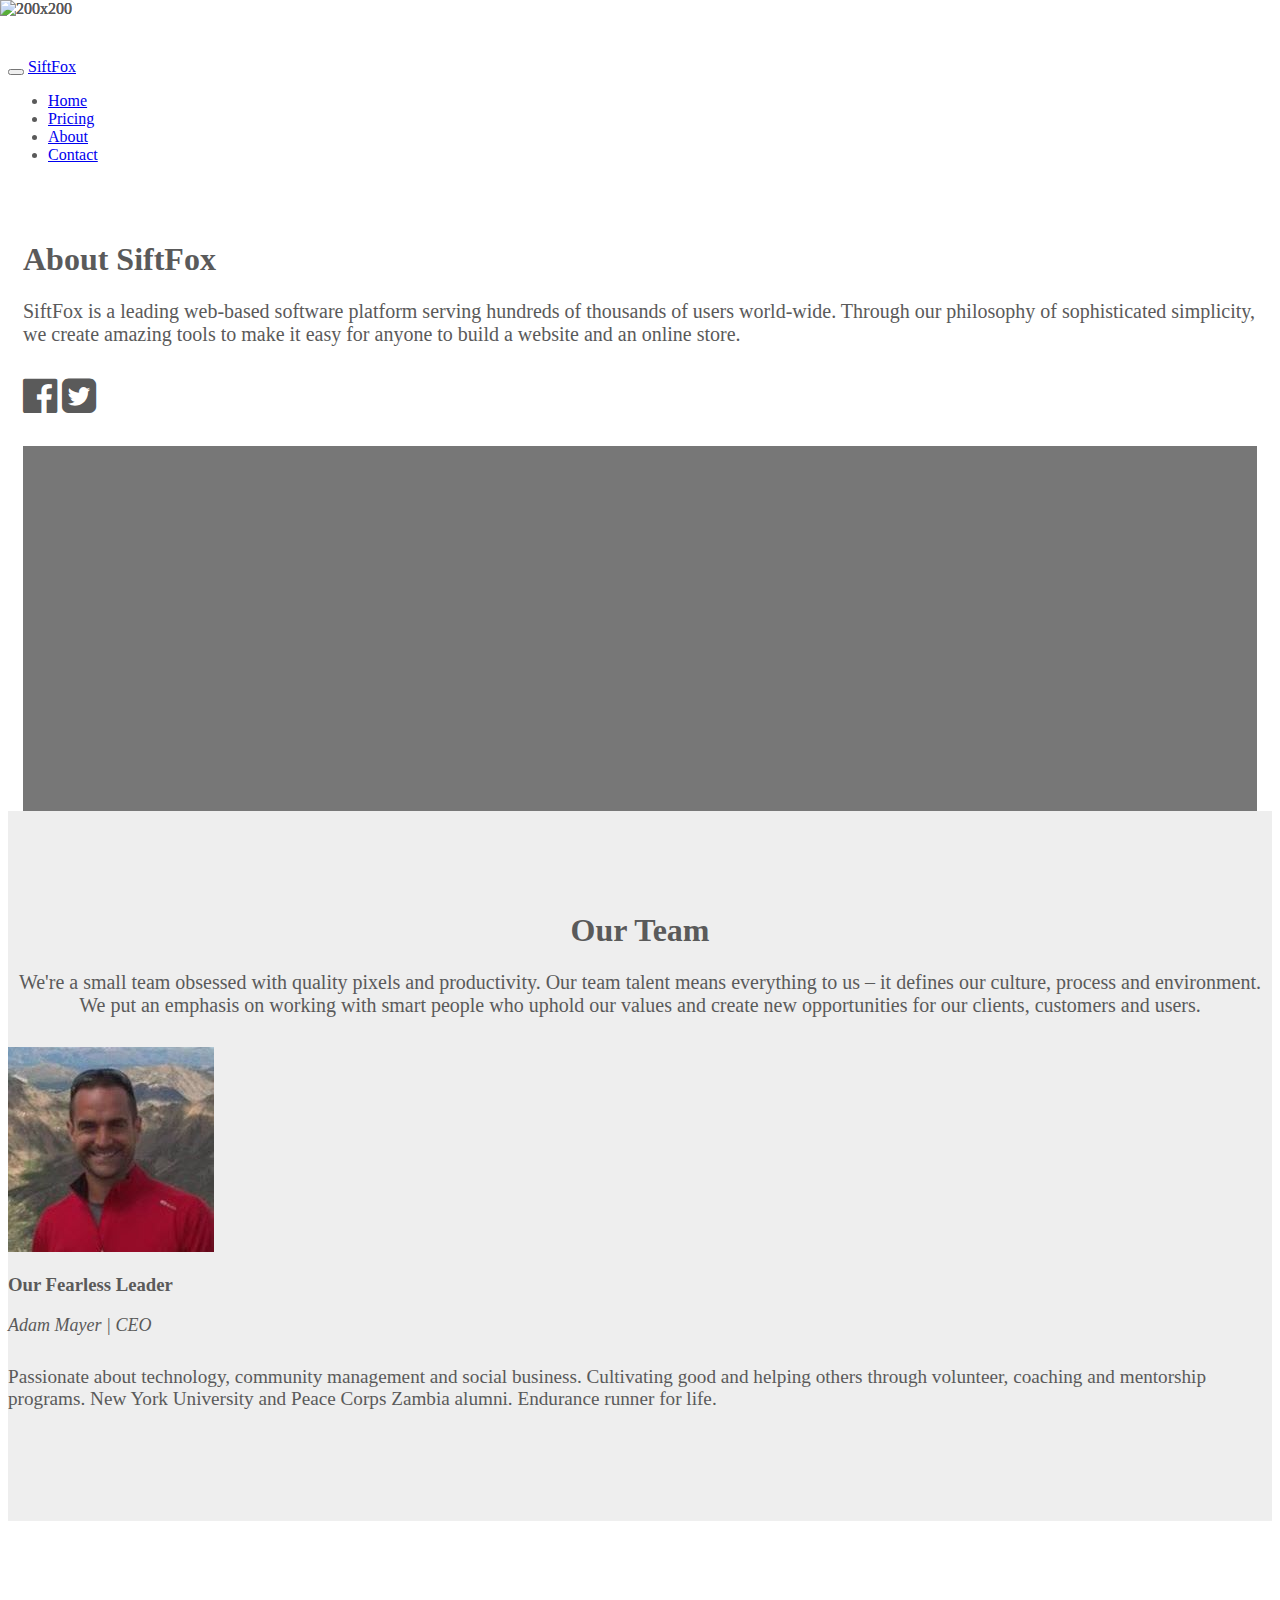
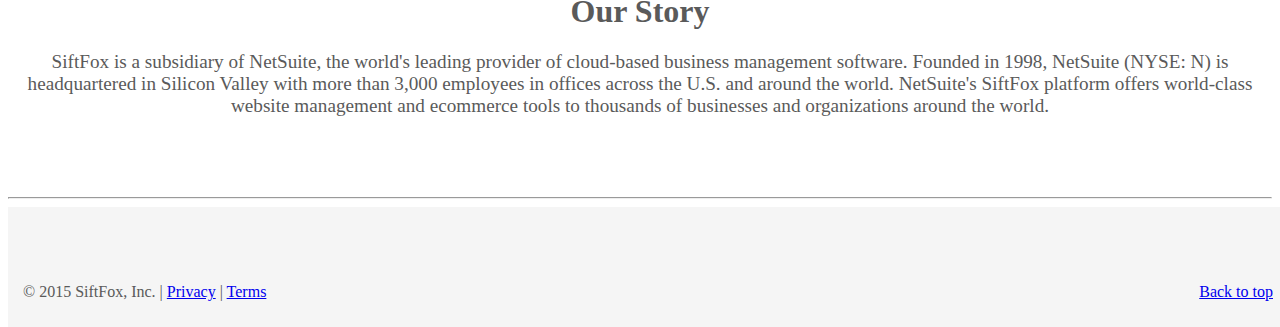
==== about.html @ 90b5212b "Remove Products from the menu" ====
<!DOCTYPE html>
<html lang="en">
  <head>
    <meta http-equiv="Content-Type" content="text/html; charset=UTF-8">
    <meta charset="utf-8">
    <meta http-equiv="X-UA-Compatible" content="IE=edge">
    <meta name="viewport" content="width=device-width, initial-scale=1">
    <!-- The above 3 meta tags *must* come first in the head; any other head content must come *after* these tags -->
    <meta name="description" content="">
    <meta name="author" content="Hai Vu Minh">
    <title>About Us | SiftFox</title>

    <!-- Bootstrap -->
    <link rel="stylesheet" href="https://maxcdn.bootstrapcdn.com/bootstrap/3.3.5/css/bootstrap.min.css" integrity="sha512-dTfge/zgoMYpP7QbHy4gWMEGsbsdZeCXz7irItjcC3sPUFtf0kuFbDz/ixG7ArTxmDjLXDmezHubeNikyKGVyQ==" crossorigin="anonymous">
    <link rel="stylesheet" href="https://maxcdn.bootstrapcdn.com/font-awesome/4.4.0/css/font-awesome.min.css" />

    <!-- HTML5 shim and Respond.js for IE8 support of HTML5 elements and media queries -->
    <!--[if lt IE 9]>
      <script src="https://oss.maxcdn.com/html5shiv/3.7.2/html5shiv.min.js"></script>
      <script src="https://oss.maxcdn.com/respond/1.4.2/respond.min.js"></script>
    <![endif]-->

    <!-- Custom styles -->
    <link href="css/style.css" rel="stylesheet">
    <style>
    .carousel, .carousel .item, .carousel-inner > .item > img {height: 265px;}
    .carousel .item {
      -webkit-transition: opacity 2s linear;
      -moz-transition: opacity 2s linear;
      -o-transition: opacity 2s linear;
      transition: opacity 2s linear;
    }
    </style>
  </head>
  <body>
    <nav class="navbar navbar-inverse navbar-fixed-top">
      <div class="container">
        <div class="navbar-header">
          <button type="button" class="navbar-toggle collapsed" data-toggle="collapse" data-target="#navbar" aria-expanded="false" aria-controls="navbar">
            <span class="sr-only">Toggle navigation</span>
            <span class="icon-bar"></span>
            <span class="icon-bar"></span>
            <span class="icon-bar"></span>
          </button>
          <a class="navbar-brand" href="index.html">SiftFox</a>
        </div>
        <div id="navbar" class="navbar-collapse collapse">
          <ul class="nav navbar-nav">
            <li><a href="index.html">Home</a></li>
            <!--<li class="dropdown">
              <a href="#" class="dropdown-toggle" data-toggle="dropdown" role="button" aria-haspopup="true" aria-expanded="false">Products <span class="caret"></span></a>
              <ul class="dropdown-menu">
                <li><a href="#">Consumption Solutions</a></li>
                <li><a href="#">Inventory Management</a></li>
                <li role="separator" class="divider"></li>
                <li class="dropdown-header">Nav header</li>
                <li><a href="#">Separated link</a></li>
                <li><a href="#">One more separated link</a></li>
              </ul>
            </li>-->
            <li><a href="#">Pricing</a></li>
            <li class="active"><a href="about.html">About</a></li>
            <li><a href="contact.html">Contact</a></li>
          </ul>
        </div>
      </div>
    </nav>

    <!-- Marketing messaging and featurettes
    ================================================== -->
    <!-- Wrap the rest of the page in another container to center all the content. -->

    <div class="container-fluid">
      <div class="row">
        <div class="container content-container">
          <div class="col-sm-5">
            <div class="about-us">
              <h1>About SiftFox</h1>
              <p>SiftFox is a leading web-based software platform serving hundreds of thousands of users world-wide. Through our philosophy of sophisticated simplicity, we create amazing tools to make it easy for anyone to build a website and an online store.</p>
              <p class="social">
                <i class="fa fa-facebook-official fa-2x" title="Visit our Facebook"></i>
                <i class="fa fa-twitter-square fa-2x" title="Visit our Twitter"></i>
              </p>
            </div>
          </div>
          <div class="col-sm-5 col-sm-offset-1">
            <div id="carousel-example-generic" class="carousel slide" data-ride="carousel">
              <!-- Wrapper for slides -->
              <div class="carousel-inner">
                <div class="item active">
                  <img src="https://www.lightcms.com/Websites/lys/PhotoGallery/2551100/3.jpeg?19560" class="img-thumbnail img-responsive" alt="200x200" data-holder-rendered="true">
                </div>
                <div class="item">
                  <img src="https://www.lightcms.com/Websites/lys/PhotoGallery/2551100/2.jpg?19560" class="img-thumbnail img-responsive" alt="200x200" data-holder-rendered="true">
                </div>
                <div class="item">
                  <img src="https://www.lightcms.com/Websites/lys/PhotoGallery/2551100/1.jpeg?19560" class="img-thumbnail img-responsive" alt="200x200" data-holder-rendered="true">
                </div>
              </div>
            </div> <!-- Carousel -->

          </div>
        </div><!-- /.row -->
        <div class="row gray-section">
          <div class="container about-us center">
            <h1>Our Team</h1>
            <p>We're a small team obsessed with quality pixels and productivity. Our team talent means everything to us &ndash; it defines our culture, process and environment. We put an emphasis on working with smart people who uphold our values and create new opportunities for our clients, customers and users.</p>
          </div>
          <div class="container about-us">
            <div class="col-sm-3">
              <img src="images/avatars/adam-big.jpg" class="img-thumbnail img-responsive" alt="200x200" data-holder-rendered="true">
            </div>
            <div class="col-sm-8 col-sm-offset-0">
              <h3>Our Fearless Leader</h3>
              <p class="siftfox-about">Adam Mayer | CEO</p>
              <p class="about-bio">Passionate about technology, community management and social business. Cultivating good and helping others through volunteer, coaching and mentorship programs. New York University and Peace Corps Zambia alumni. Endurance runner for life.</p>
            </div>
          </div>
        </div>
        <div class="row">
          <div class="container center" style="padding-top: 50px;">
            <h1>Our Story</h1>
            <p class="about-bio">SiftFox is a subsidiary of NetSuite, the world's leading provider of cloud-based business management software. Founded in 1998, NetSuite (NYSE: N) is headquartered in Silicon Valley with more than 3,000 employees in offices across the U.S. and around the world. NetSuite's SiftFox platform offers world-class website management and ecommerce tools to thousands of businesses and organizations around the world.</p>
          </div>
        </div>
    </div>
    <!-- /END THE FEATURETTES -->
    <hr class="featurette-divider">
    <!-- FOOTER -->
    <footer class="footer">
      <div class="container">
        <p class="pull-right"><a href="#">Back to top</a></p>
        <p>&copy; 2015 SiftFox, Inc. | <a href="#">Privacy</a> | <a href="#">Terms</a></p>
      </div>
    </footer>

    <!-- Bootstrap core JavaScript
    ================================================== -->
    <!-- Placed at the end of the document so the pages load faster -->
    <!-- jQuery (necessary for Bootstrap's JavaScript plugins) -->
    <script src="https://ajax.googleapis.com/ajax/libs/jquery/1.11.3/jquery.min.js"></script>
    <!-- Include all compiled plugins (below), or include individual files as needed -->
    <script src="https://maxcdn.bootstrapcdn.com/bootstrap/3.3.5/js/bootstrap.min.js" integrity="sha512-K1qjQ+NcF2TYO/eI3M6v8EiNYZfA95pQumfvcVrTHtwQVDG+aHRqLi/ETn2uB+1JqwYqVG3LIvdm9lj6imS/pQ==" crossorigin="anonymous"></script>
  </body>
</html>
---- css/style.css ----
/* GLOBAL STYLES
-------------------------------------------------- */
/* Padding below the footer and lighter body text */
html {
  position: relative;
  min-height: 100%;
  /* Margin bottom by footer height */
}
body {
  padding-bottom: 40px;
  padding-top: 50px;
  color: #5a5a5a;
}
.footer {
  position: absolute;
  bottom: 0;
  width: 100%;
  /* Set the fixed height of the footer here */
  height: 120px;
  background-color: #f5f5f5;
}
.footer > .container {
  padding: 60px 15px 0;
}
.center {text-align: center;}

/* CONTENT CONTAINER
-------------------------------------------------- */
.container-fluid {
  padding-left: 0;
  padding-right: 0;
}
.content-container {
  padding: 40px 15px;
}
.gray-section {
  border-bottom: 1px solid #efefef;
  padding: 80px 0;
  background-color: #eee;
}
.standout-text {
  padding: 0 150px;
}
.about-us p {
  margin: 0 0 30px 0;
  font-size: 20px;
}
.fa-facebook-official:hover {
  color: rgb(59, 89, 152);
  cursor: pointer;
}
.fa-twitter-square:hover {
  color: rgb(0, 172, 237);
  cursor: pointer;
}
.siftfox-about {
  font-style: italic;
  font-size: 18px !important;
}
.about-bio {
  font-size: 1.2em !important;
}
/* CUSTOMIZE THE NAVBAR
-------------------------------------------------- */

/* Special class on .container surrounding .navbar, used for positioning it into place. */
.navbar-wrapper {
  position: absolute;
  top: 0;
  right: 0;
  left: 0;
  z-index: 20;
}

/* Flip around the padding for proper display in narrow viewports */
.navbar-wrapper > .container {
  padding-right: 0;
  padding-left: 0;
}
.navbar-wrapper .navbar {
  padding-right: 15px;
  padding-left: 15px;
}
.navbar-wrapper .navbar .container {
  /*width: auto;*/
}

/* CUSTOMIZE THE CAROUSEL
-------------------------------------------------- */

/* Carousel base class */
.carousel {
  height: 500px;
  margin-bottom: 60px;
}
/* Since positioning the image, we need to help out the caption */
.carousel-caption {
  z-index: 10;
}

/* Declare heights because of positioning of img element */
.carousel .item {
  height: 500px;
  background-color: #777;
}
.carousel-inner > .item > img {
  position: absolute;
  top: 0;
  left: 0;
  min-width: 100%;
  height: 500px;
}
.carousel-caption { bottom: 0; top: 130px;}
.carousel-inner .item {
  background-repeat: no-repeat;
  background-size:cover;
}
.carousel-inner .first {
  background-image: url('../images/header-background-blue.jpg');
}
.carousel-inner .second {
  background-image: url('../images/header-background-orange.png');
}
.carousel-inner .third {
  background-image: url('../images/header-background-blue.jpg');
}
.text-muted {
  font-size: 70%;
}

/* MARKETING CONTENT
-------------------------------------------------- */

/* Center align the text within the three columns below the carousel */
.marketing .col-lg-4 {
  margin-bottom: 20px;
  text-align: center;
}
.marketing h2 {
  font-weight: normal;
}
.marketing .col-lg-4 p {
  margin-right: 10px;
  margin-left: 10px;
}


/* Featurettes
------------------------- */

.featurette-divider {
  margin: 80px 0; /* Space out the Bootstrap <hr> more */
}

/* Thin out the marketing headings */
.featurette-heading {
  font-weight: 300;
  line-height: 1;
  letter-spacing: -1px;
}


/* RESPONSIVE CSS
-------------------------------------------------- */

@media (min-width: 768px) {
  /* Navbar positioning foo */
  .navbar-wrapper {
    margin-top: 20px;
  }
  .navbar-wrapper .container {
    padding-right: 15px;
    padding-left: 15px;
  }
  .navbar-wrapper .navbar {
    padding-right: 0;
    padding-left: 0;
  }

  /* The navbar becomes detached from the top, so we round the corners */
  .navbar-wrapper .navbar {
    border-radius: 4px;
  }

  /* Bump up size of carousel content */
  .carousel-caption p {
    margin-bottom: 20px;
    font-size: 21px;
    line-height: 1.4;
  }

  .featurette-heading {
    font-size: 50px;
  }
}

@media (min-width: 992px) {
  .featurette-heading {
    /*margin-top: 120px;*/
  }
}
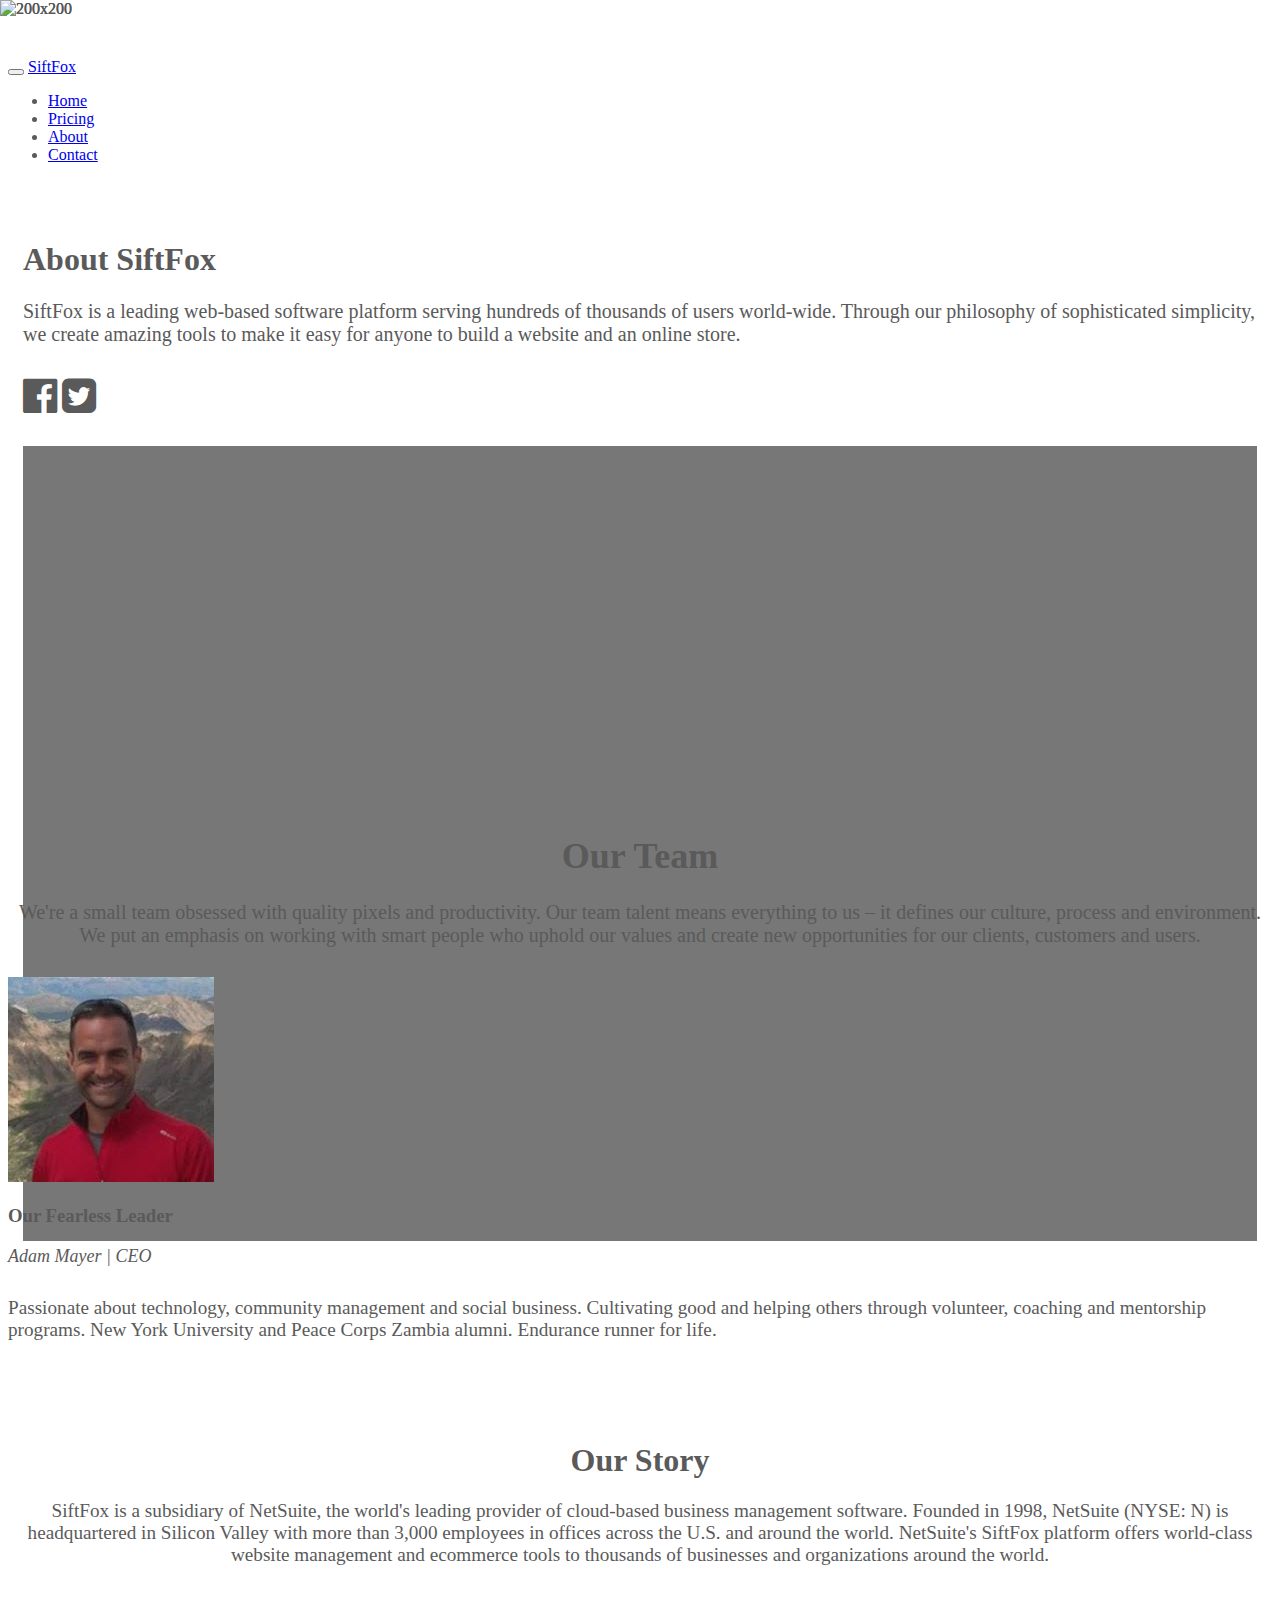
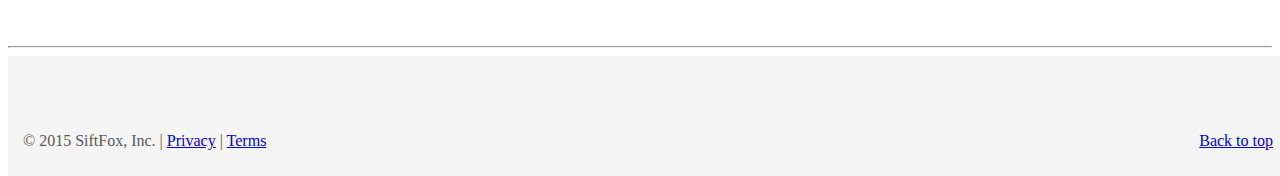
==== commit 0e8982da: "Update About UI" ====
--- a/about.html
+++ b/about.html
@@ -29,6 +29,9 @@
       -moz-transition: opacity 2s linear;
       -o-transition: opacity 2s linear;
       transition: opacity 2s linear;
+    }
+    .jumbotron h1 {
+      font-size: 36px;
     }
     </style>
   </head>
@@ -71,58 +74,54 @@
     <!-- Wrap the rest of the page in another container to center all the content. -->
 
     <div class="container-fluid">
-      <div class="row">
-        <div class="container content-container">
-          <div class="col-sm-5">
-            <div class="about-us">
-              <h1>About SiftFox</h1>
-              <p>SiftFox is a leading web-based software platform serving hundreds of thousands of users world-wide. Through our philosophy of sophisticated simplicity, we create amazing tools to make it easy for anyone to build a website and an online store.</p>
-              <p class="social">
-                <i class="fa fa-facebook-official fa-2x" title="Visit our Facebook"></i>
-                <i class="fa fa-twitter-square fa-2x" title="Visit our Twitter"></i>
-              </p>
-            </div>
+      <div class="container content-container">
+        <div class="col-sm-5">
+          <div class="about-us">
+            <h1>About SiftFox</h1>
+            <p>SiftFox is a leading web-based software platform serving hundreds of thousands of users world-wide. Through our philosophy of sophisticated simplicity, we create amazing tools to make it easy for anyone to build a website and an online store.</p>
+            <p class="social">
+              <i class="fa fa-facebook-official fa-2x" title="Visit our Facebook"></i>
+              <i class="fa fa-twitter-square fa-2x" title="Visit our Twitter"></i>
+            </p>
           </div>
-          <div class="col-sm-5 col-sm-offset-1">
-            <div id="carousel-example-generic" class="carousel slide" data-ride="carousel">
-              <!-- Wrapper for slides -->
-              <div class="carousel-inner">
-                <div class="item active">
-                  <img src="https://www.lightcms.com/Websites/lys/PhotoGallery/2551100/3.jpeg?19560" class="img-thumbnail img-responsive" alt="200x200" data-holder-rendered="true">
-                </div>
-                <div class="item">
-                  <img src="https://www.lightcms.com/Websites/lys/PhotoGallery/2551100/2.jpg?19560" class="img-thumbnail img-responsive" alt="200x200" data-holder-rendered="true">
-                </div>
-                <div class="item">
-                  <img src="https://www.lightcms.com/Websites/lys/PhotoGallery/2551100/1.jpeg?19560" class="img-thumbnail img-responsive" alt="200x200" data-holder-rendered="true">
-                </div>
+        </div>
+        <div class="col-sm-5 col-sm-offset-1">
+          <div id="carousel-example-generic" class="carousel slide" data-ride="carousel">
+            <!-- Wrapper for slides -->
+            <div class="carousel-inner">
+              <div class="item active">
+                <img src="https://www.lightcms.com/Websites/lys/PhotoGallery/2551100/3.jpeg?19560" class="img-thumbnail img-responsive" alt="200x200" data-holder-rendered="true">
               </div>
-            </div> <!-- Carousel -->
-
-          </div>
-        </div><!-- /.row -->
-        <div class="row gray-section">
-          <div class="container about-us center">
-            <h1>Our Team</h1>
-            <p>We're a small team obsessed with quality pixels and productivity. Our team talent means everything to us &ndash; it defines our culture, process and environment. We put an emphasis on working with smart people who uphold our values and create new opportunities for our clients, customers and users.</p>
-          </div>
-          <div class="container about-us">
-            <div class="col-sm-3">
-              <img src="images/avatars/adam-big.jpg" class="img-thumbnail img-responsive" alt="200x200" data-holder-rendered="true">
-            </div>
-            <div class="col-sm-8 col-sm-offset-0">
-              <h3>Our Fearless Leader</h3>
-              <p class="siftfox-about">Adam Mayer | CEO</p>
-              <p class="about-bio">Passionate about technology, community management and social business. Cultivating good and helping others through volunteer, coaching and mentorship programs. New York University and Peace Corps Zambia alumni. Endurance runner for life.</p>
+              <div class="item">
+                <img src="https://www.lightcms.com/Websites/lys/PhotoGallery/2551100/2.jpg?19560" class="img-thumbnail img-responsive" alt="200x200" data-holder-rendered="true">
+              </div>
+              <div class="item">
+                <img src="https://www.lightcms.com/Websites/lys/PhotoGallery/2551100/1.jpeg?19560" class="img-thumbnail img-responsive" alt="200x200" data-holder-rendered="true">
+              </div>
             </div>
           </div>
         </div>
-        <div class="row">
-          <div class="container center" style="padding-top: 50px;">
-            <h1>Our Story</h1>
-            <p class="about-bio">SiftFox is a subsidiary of NetSuite, the world's leading provider of cloud-based business management software. Founded in 1998, NetSuite (NYSE: N) is headquartered in Silicon Valley with more than 3,000 employees in offices across the U.S. and around the world. NetSuite's SiftFox platform offers world-class website management and ecommerce tools to thousands of businesses and organizations around the world.</p>
+      </div>
+      <div class="jumbotron">
+        <div class="container about-us center">
+          <h1>Our Team</h1>
+          <p>We're a small team obsessed with quality pixels and productivity. Our team talent means everything to us &ndash; it defines our culture, process and environment. We put an emphasis on working with smart people who uphold our values and create new opportunities for our clients, customers and users.</p>
+        </div>
+        <div class="container about-us">
+          <div class="col-sm-3">
+            <img src="images/avatars/adam-big.jpg" class="img-thumbnail img-responsive" alt="200x200" data-holder-rendered="true">
+          </div>
+          <div class="col-sm-8 col-sm-offset-0">
+            <h3>Our Fearless Leader</h3>
+            <p class="siftfox-about">Adam Mayer | CEO</p>
+            <p class="about-bio">Passionate about technology, community management and social business. Cultivating good and helping others through volunteer, coaching and mentorship programs. New York University and Peace Corps Zambia alumni. Endurance runner for life.</p>
           </div>
         </div>
+      </div>
+      <div class="container center" style="padding-top: 50px;">
+        <h1>Our Story</h1>
+        <p class="about-bio">SiftFox is a subsidiary of NetSuite, the world's leading provider of cloud-based business management software. Founded in 1998, NetSuite (NYSE: N) is headquartered in Silicon Valley with more than 3,000 employees in offices across the U.S. and around the world. NetSuite's SiftFox platform offers world-class website management and ecommerce tools to thousands of businesses and organizations around the world.</p>
+      </div>
     </div>
     <!-- /END THE FEATURETTES -->
     <hr class="featurette-divider">
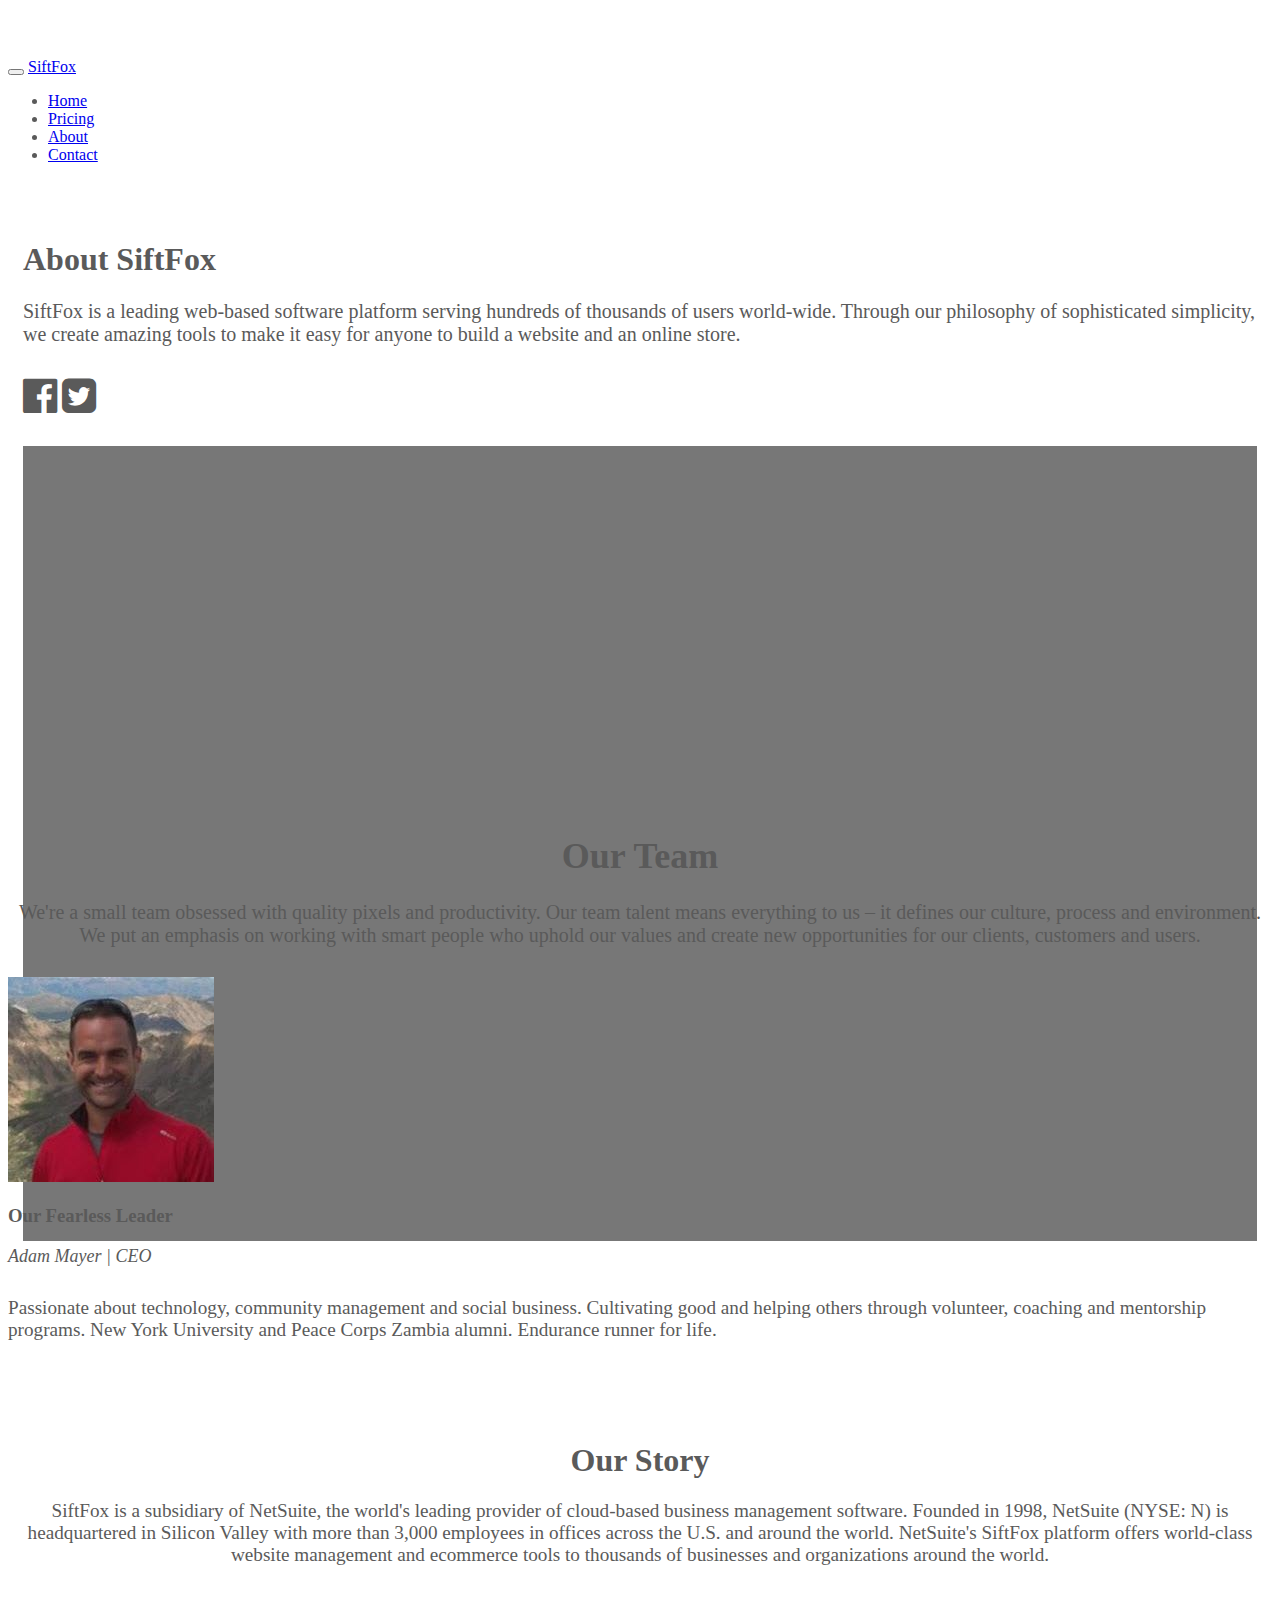
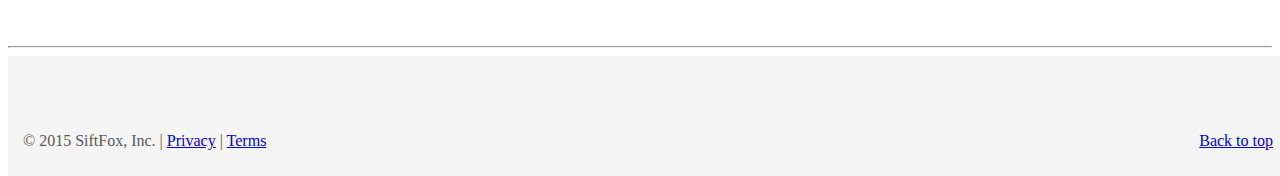
==== commit d4bd85b1: "Fix image display problem in About page" ====
--- a/about.html
+++ b/about.html
@@ -90,13 +90,22 @@
             <!-- Wrapper for slides -->
             <div class="carousel-inner">
               <div class="item active">
-                <img src="https://www.lightcms.com/Websites/lys/PhotoGallery/2551100/3.jpeg?19560" class="img-thumbnail img-responsive" alt="200x200" data-holder-rendered="true">
+                <div class="img-thumbnail" style="width:100%;">
+                  <div id="first"></div>
+                </div>
+                <!--<img src="https://www.lightcms.com/Websites/lys/PhotoGallery/2551100/3.jpeg?19560" class="img-thumbnail img-responsive" alt="200x200" data-holder-rendered="true">-->
               </div>
               <div class="item">
-                <img src="https://www.lightcms.com/Websites/lys/PhotoGallery/2551100/2.jpg?19560" class="img-thumbnail img-responsive" alt="200x200" data-holder-rendered="true">
+                <div class="img-thumbnail" style="width:100%;">
+                  <div id="second"></div>
+                </div>
+                <!--<img src="https://www.lightcms.com/Websites/lys/PhotoGallery/2551100/2.jpg?19560" class="img-thumbnail img-responsive" alt="200x200" data-holder-rendered="true">-->
               </div>
               <div class="item">
-                <img src="https://www.lightcms.com/Websites/lys/PhotoGallery/2551100/1.jpeg?19560" class="img-thumbnail img-responsive" alt="200x200" data-holder-rendered="true">
+                <div class="img-thumbnail" style="width:100%;">
+                  <div id="third"></div>
+                </div>
+                <!--<img src="https://www.lightcms.com/Websites/lys/PhotoGallery/2551100/1.jpeg?19560" class="img-thumbnail img-responsive" alt="200x200" data-holder-rendered="true">-->
               </div>
             </div>
           </div>
--- a/css/style.css
+++ b/css/style.css
@@ -127,6 +127,30 @@
 .text-muted {
   font-size: 70%;
 }
+.img-thumbnail #first {
+  background-repeat: no-repeat;
+  background-size:cover;
+  background-image: url('https://www.lightcms.com/Websites/lys/PhotoGallery/2551100/1.jpeg');
+  height: 265px;
+  width: 100%;
+  padding: 4px;
+}
+.img-thumbnail #second {
+  background-repeat: no-repeat;
+  background-size:cover;
+  background-image: url('https://www.lightcms.com/Websites/lys/PhotoGallery/2551100/2.jpg');
+  height: 265px;
+  width: 100%;
+  padding: 4px;
+}
+.img-thumbnail #third {
+  background-repeat: no-repeat;
+  background-size:cover;
+  background-image: url('https://www.lightcms.com/Websites/lys/PhotoGallery/2551100/3.jpeg');
+  height: 265px;
+  width: 100%;
+  padding: 4px;
+}
 
 /* MARKETING CONTENT
 -------------------------------------------------- */
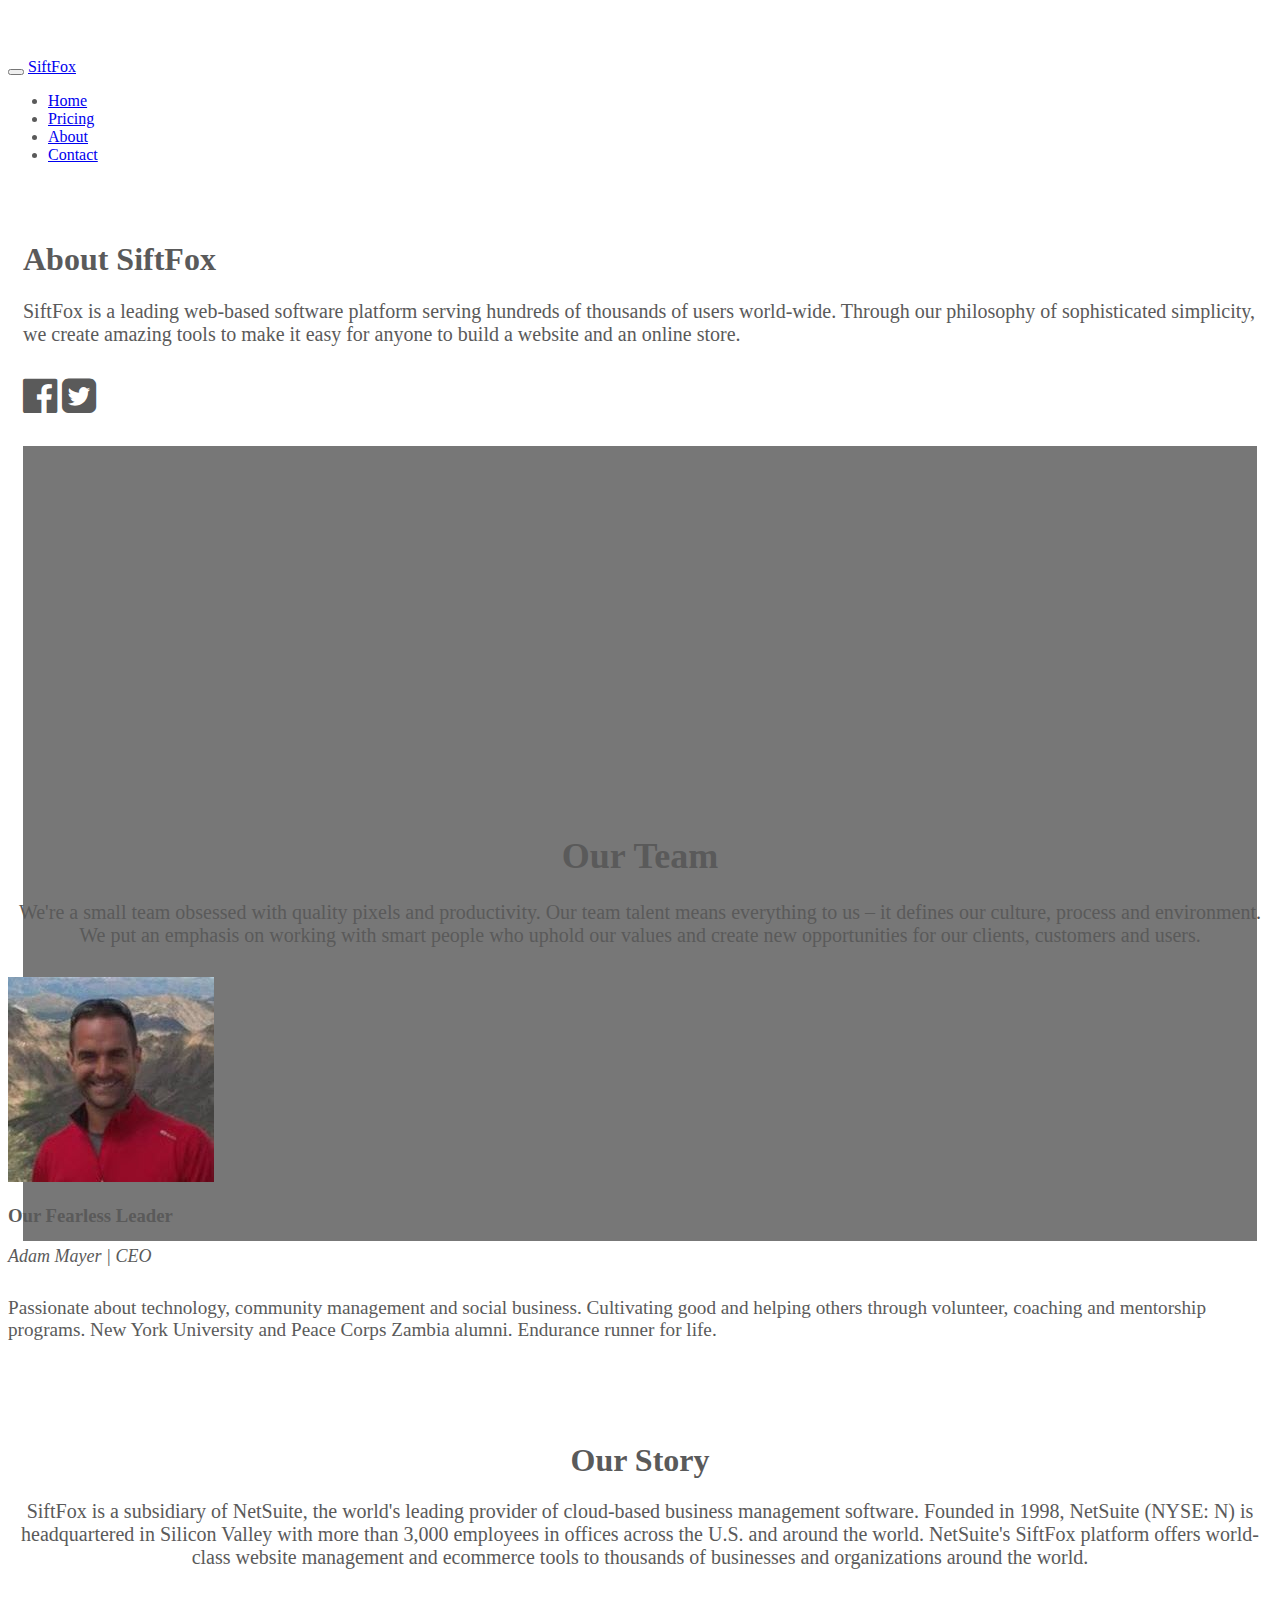
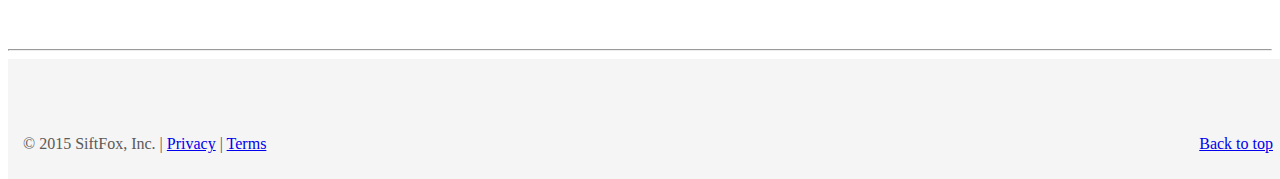
==== commit 516ad4a2: "Update font-size of Our Story in About page" ====
--- a/about.html
+++ b/about.html
@@ -93,19 +93,16 @@
                 <div class="img-thumbnail" style="width:100%;">
                   <div id="first"></div>
                 </div>
-                <!--<img src="https://www.lightcms.com/Websites/lys/PhotoGallery/2551100/3.jpeg?19560" class="img-thumbnail img-responsive" alt="200x200" data-holder-rendered="true">-->
               </div>
               <div class="item">
                 <div class="img-thumbnail" style="width:100%;">
                   <div id="second"></div>
                 </div>
-                <!--<img src="https://www.lightcms.com/Websites/lys/PhotoGallery/2551100/2.jpg?19560" class="img-thumbnail img-responsive" alt="200x200" data-holder-rendered="true">-->
               </div>
               <div class="item">
                 <div class="img-thumbnail" style="width:100%;">
                   <div id="third"></div>
                 </div>
-                <!--<img src="https://www.lightcms.com/Websites/lys/PhotoGallery/2551100/1.jpeg?19560" class="img-thumbnail img-responsive" alt="200x200" data-holder-rendered="true">-->
               </div>
             </div>
           </div>
@@ -127,9 +124,9 @@
           </div>
         </div>
       </div>
-      <div class="container center" style="padding-top: 50px;">
+      <div class="container about-us center" style="padding-top: 50px;">
         <h1>Our Story</h1>
-        <p class="about-bio">SiftFox is a subsidiary of NetSuite, the world's leading provider of cloud-based business management software. Founded in 1998, NetSuite (NYSE: N) is headquartered in Silicon Valley with more than 3,000 employees in offices across the U.S. and around the world. NetSuite's SiftFox platform offers world-class website management and ecommerce tools to thousands of businesses and organizations around the world.</p>
+        <p>SiftFox is a subsidiary of NetSuite, the world's leading provider of cloud-based business management software. Founded in 1998, NetSuite (NYSE: N) is headquartered in Silicon Valley with more than 3,000 employees in offices across the U.S. and around the world. NetSuite's SiftFox platform offers world-class website management and ecommerce tools to thousands of businesses and organizations around the world.</p>
       </div>
     </div>
     <!-- /END THE FEATURETTES -->
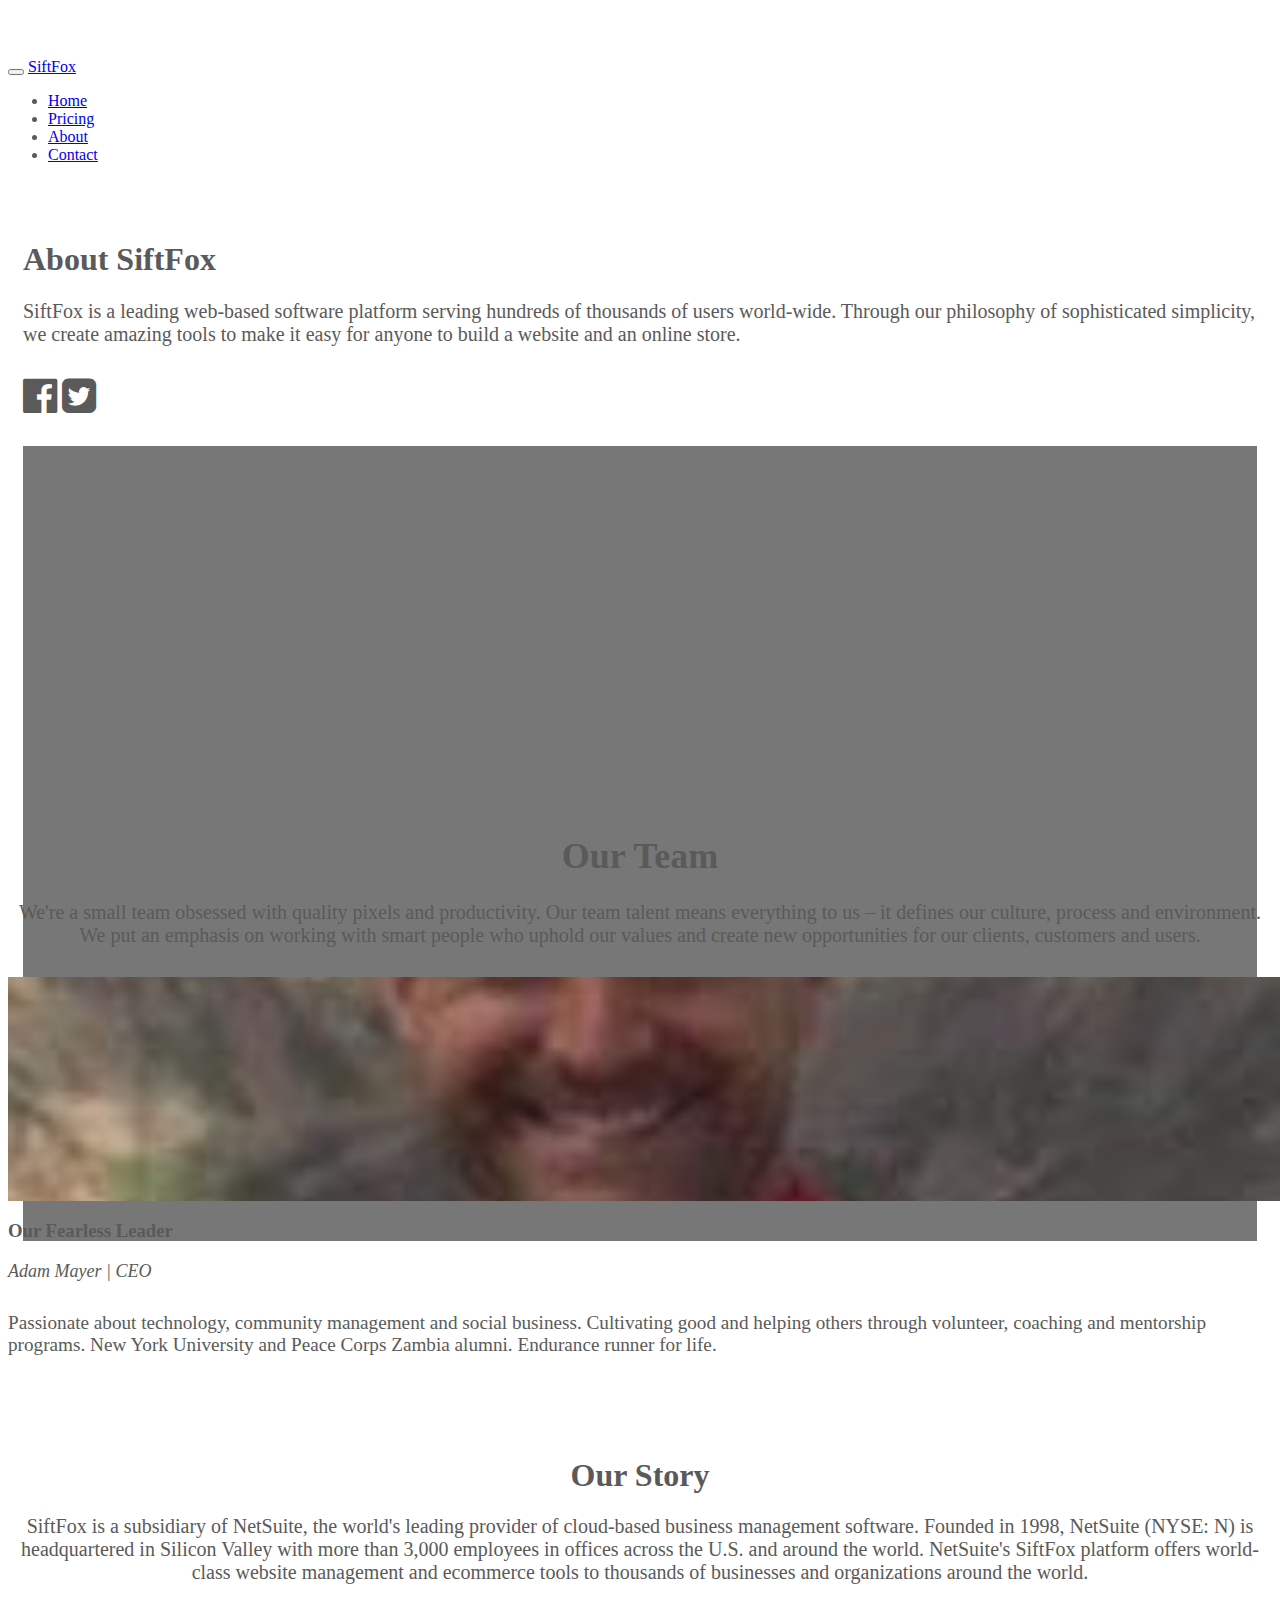
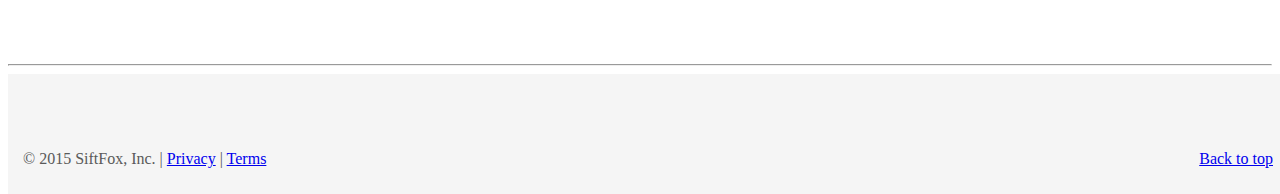
==== commit 0eb1ac06: "Update leader image in About page" ====
--- a/about.html
+++ b/about.html
@@ -115,7 +115,9 @@
         </div>
         <div class="container about-us">
           <div class="col-sm-3">
-            <img src="images/avatars/adam-big.jpg" class="img-thumbnail img-responsive" alt="200x200" data-holder-rendered="true">
+            <div class="img-thumbnail" style="width:100%;">
+              <div id="leader"></div>
+            </div>
           </div>
           <div class="col-sm-8 col-sm-offset-0">
             <h3>Our Fearless Leader</h3>
--- a/css/style.css
+++ b/css/style.css
@@ -151,7 +151,15 @@
   width: 100%;
   padding: 4px;
 }
-
+.img-thumbnail #leader {
+  background-repeat: no-repeat;
+  background-size:cover;
+  background-image: url('../images/avatars/adam-big.jpg');
+  background-position: center center;
+  height: 216px;
+  width: 100%;
+  padding: 4px;
+}
 /* MARKETING CONTENT
 -------------------------------------------------- */
 
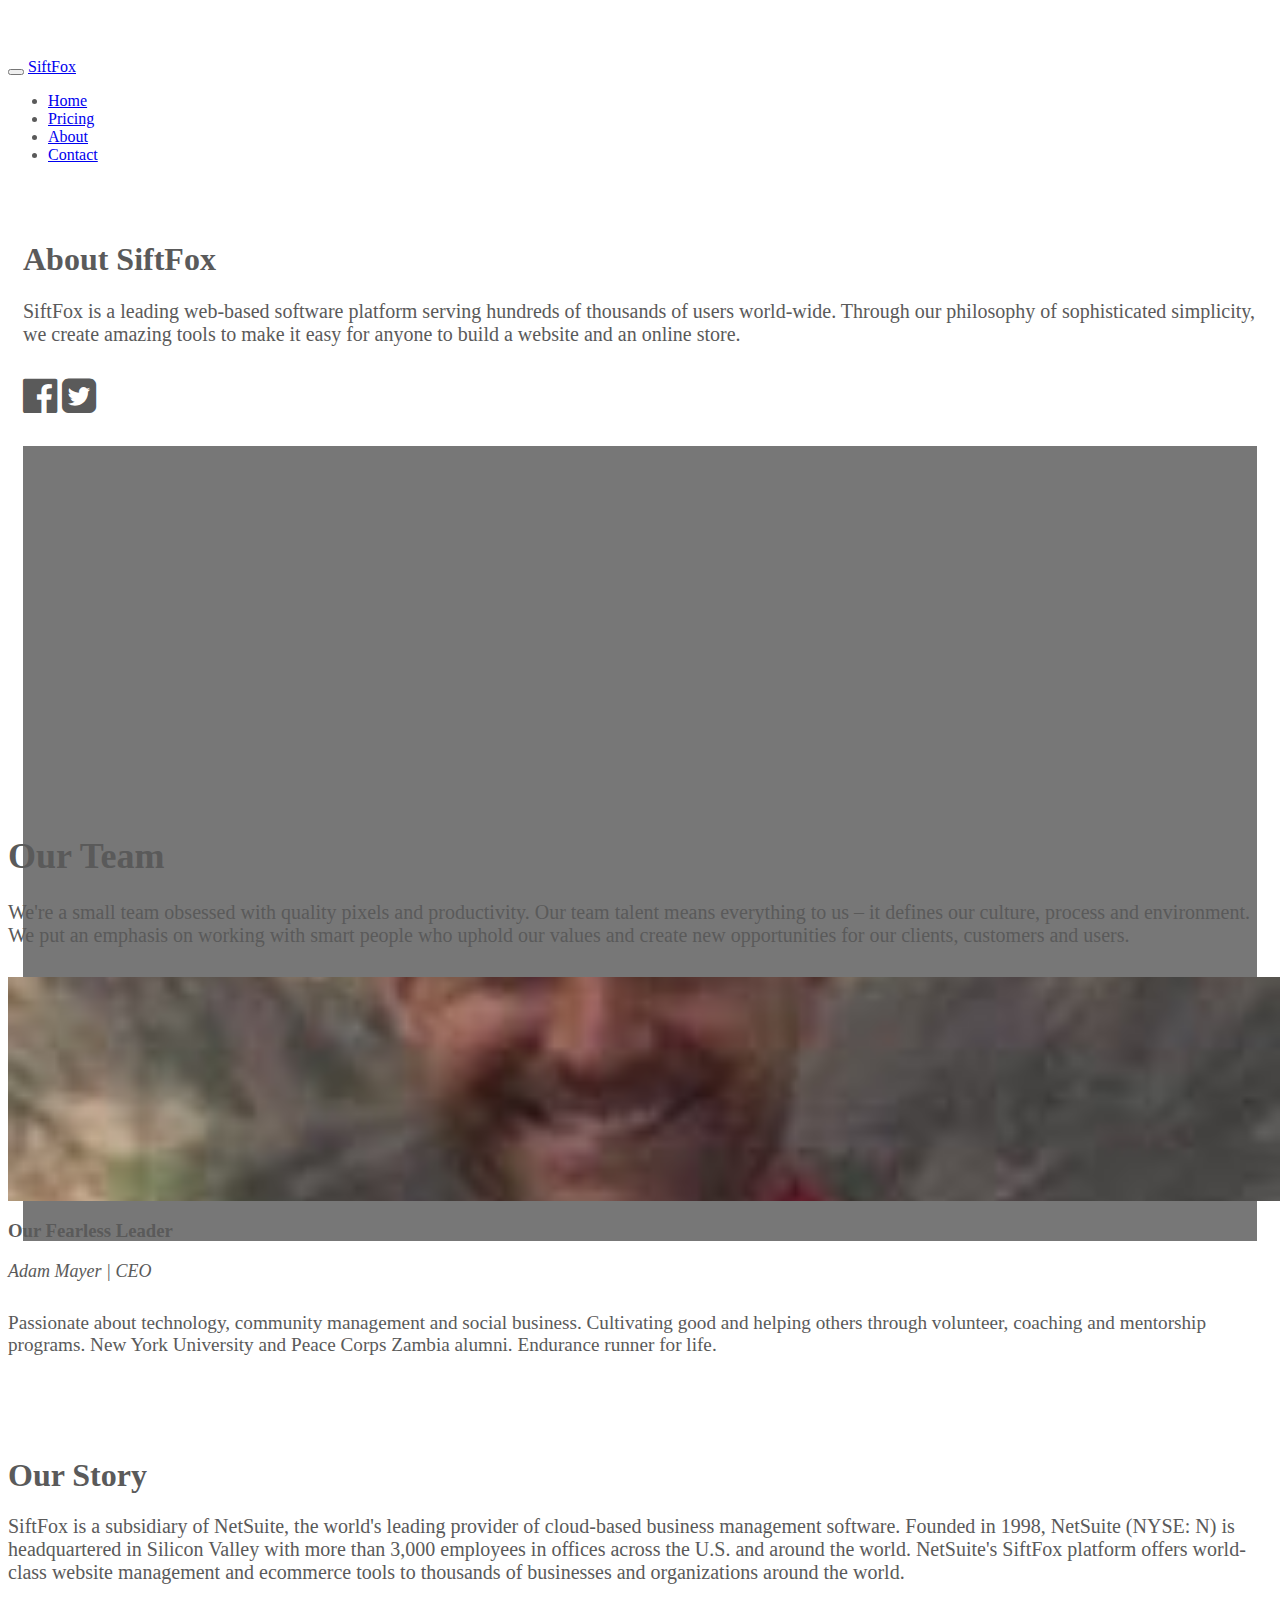
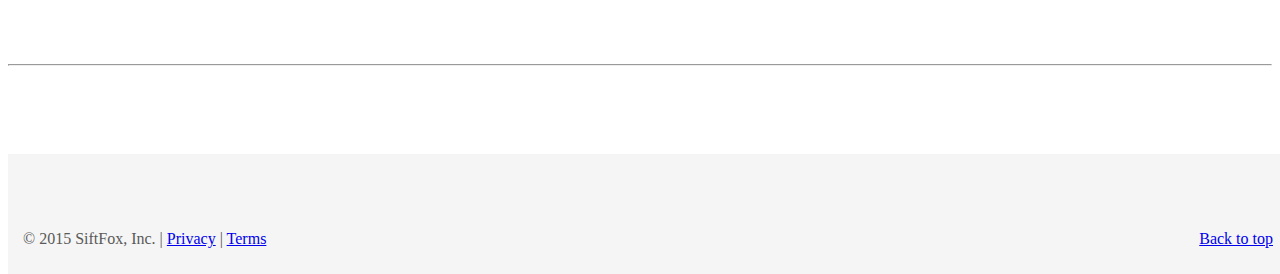
==== commit 3f3cd9dc: "Update UI" ====
--- a/about.html
+++ b/about.html
@@ -91,17 +91,17 @@
             <div class="carousel-inner">
               <div class="item active">
                 <div class="img-thumbnail" style="width:100%;">
-                  <div id="first"></div>
+                  <div class="img-holder" id="first"></div>
                 </div>
               </div>
               <div class="item">
                 <div class="img-thumbnail" style="width:100%;">
-                  <div id="second"></div>
+                  <div class="img-holder" id="second"></div>
                 </div>
               </div>
               <div class="item">
                 <div class="img-thumbnail" style="width:100%;">
-                  <div id="third"></div>
+                  <div class="img-holder" id="third"></div>
                 </div>
               </div>
             </div>
@@ -109,14 +109,14 @@
         </div>
       </div>
       <div class="jumbotron">
-        <div class="container about-us center">
+        <div class="container about-us text-center">
           <h1>Our Team</h1>
           <p>We're a small team obsessed with quality pixels and productivity. Our team talent means everything to us &ndash; it defines our culture, process and environment. We put an emphasis on working with smart people who uphold our values and create new opportunities for our clients, customers and users.</p>
         </div>
         <div class="container about-us">
           <div class="col-sm-3">
             <div class="img-thumbnail" style="width:100%;">
-              <div id="leader"></div>
+              <div class="img-holder" id="leader"></div>
             </div>
           </div>
           <div class="col-sm-8 col-sm-offset-0">
@@ -126,7 +126,7 @@
           </div>
         </div>
       </div>
-      <div class="container about-us center" style="padding-top: 50px;">
+      <div class="container about-us text-center" style="padding-top: 50px;">
         <h1>Our Story</h1>
         <p>SiftFox is a subsidiary of NetSuite, the world's leading provider of cloud-based business management software. Founded in 1998, NetSuite (NYSE: N) is headquartered in Silicon Valley with more than 3,000 employees in offices across the U.S. and around the world. NetSuite's SiftFox platform offers world-class website management and ecommerce tools to thousands of businesses and organizations around the world.</p>
       </div>
--- a/css/style.css
+++ b/css/style.css
@@ -7,8 +7,8 @@
   /* Margin bottom by footer height */
 }
 body {
-  padding-bottom: 40px;
-  padding-top: 50px;
+  padding-bottom: 120px; /* height of the footer */
+  padding-top: 50px; /* height of the menu */
   color: #5a5a5a;
 }
 .footer {
@@ -22,7 +22,6 @@
 .footer > .container {
   padding: 60px 15px 0;
 }
-.center {text-align: center;}
 
 /* CONTENT CONTAINER
 -------------------------------------------------- */
@@ -127,38 +126,28 @@
 .text-muted {
   font-size: 70%;
 }
-.img-thumbnail #first {
+.img-thumbnail .img-holder {
   background-repeat: no-repeat;
   background-size:cover;
+  width: 100%;
+  padding: 4px;
+}
+.img-thumbnail #first {
   background-image: url('https://www.lightcms.com/Websites/lys/PhotoGallery/2551100/1.jpeg');
   height: 265px;
-  width: 100%;
-  padding: 4px;
 }
 .img-thumbnail #second {
-  background-repeat: no-repeat;
-  background-size:cover;
   background-image: url('https://www.lightcms.com/Websites/lys/PhotoGallery/2551100/2.jpg');
   height: 265px;
-  width: 100%;
-  padding: 4px;
 }
 .img-thumbnail #third {
-  background-repeat: no-repeat;
-  background-size:cover;
   background-image: url('https://www.lightcms.com/Websites/lys/PhotoGallery/2551100/3.jpeg');
   height: 265px;
-  width: 100%;
-  padding: 4px;
 }
 .img-thumbnail #leader {
-  background-repeat: no-repeat;
-  background-size:cover;
   background-image: url('../images/avatars/adam-big.jpg');
   background-position: center center;
   height: 216px;
-  width: 100%;
-  padding: 4px;
 }
 /* MARKETING CONTENT
 -------------------------------------------------- */
